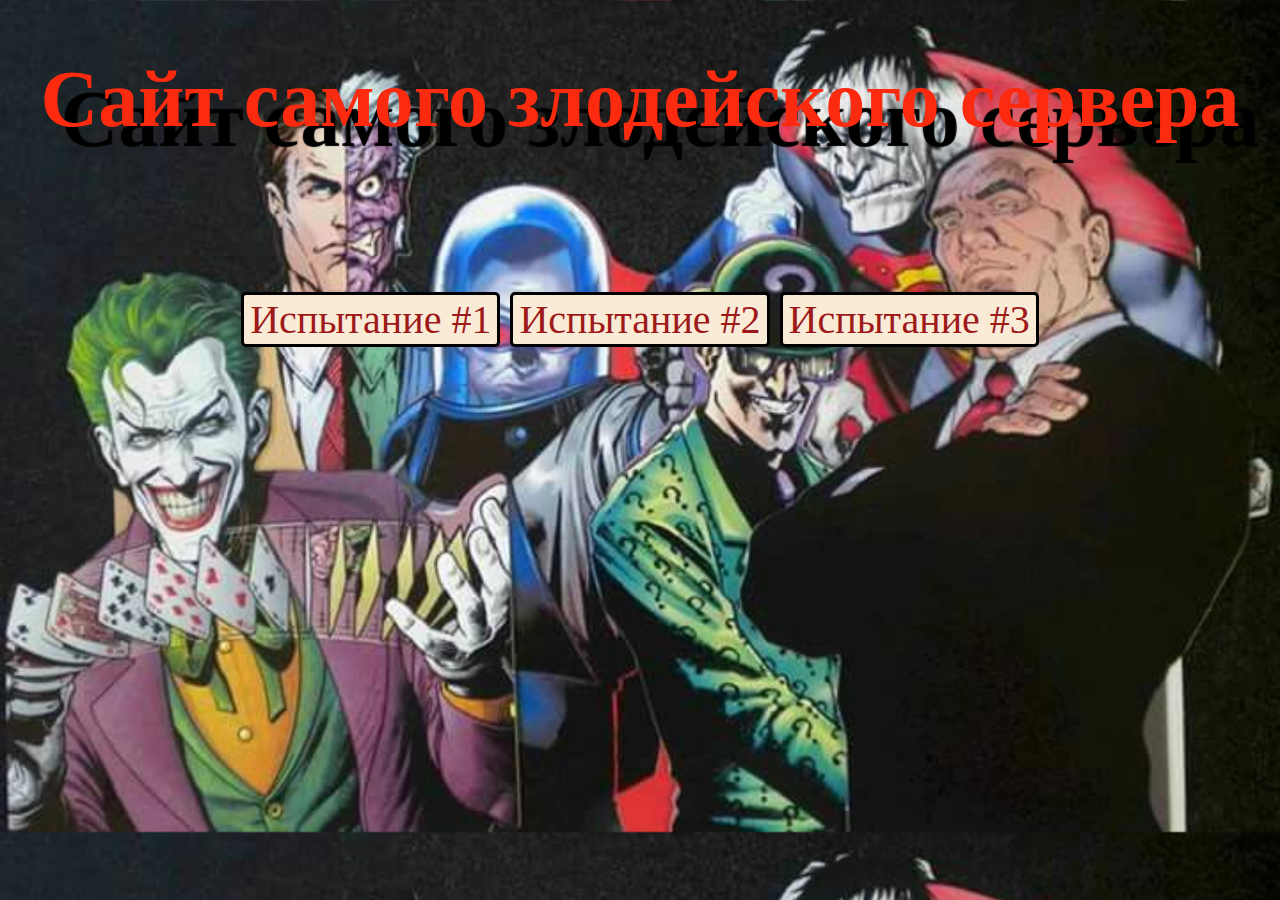
==== web.html @ 7e6ab40c "Initial commit" ====
<!DOCTYPE html>
<html lang="en">
<head>
    <meta charset="UTF-8">
    <meta name="viewport" content="width=device-width, initial-scale=1.0">
    <title>AVIS website</title>
    <link rel="stylesheet" href="web.css"></link>
</head>

<body>
        <h1>Сайт самого злодейского сервера</h1> <br><br>
    
        <label for="button1"></label>
        <a href="Сайт Загадочника\web1.html"><button id="button1">Испытание #1</button></a>

        <a href="Сайт Джокера\web2.html"><button id="button2">Испытание #2</button></a>
        
        <a href="Сайт Двуликого\web3.html"><button id="button3">Испытание #3</button></a>
        
</body>
</html>
---- web.css ----
body{
    background-image: url("evilGuys.jpg");
    background-size: cover;
    text-align: center;
    font-size: 40px;
    color: rgb(252, 42, 14);
    font-family:cursive;
    text-shadow: 20px 20px 1px black;
}

button{
    font-size: 40px;
    border-radius: 5px;
    font-family: Cambria, Cochin, Georgia, Times, 'Times New Roman', serif;
    background-color: antiquewhite;
    color: rgb(158, 26, 26);
    border-style: solid;
    border-color: black;
    border-width: 3px;
}
button:active{
    font-size: 39px;
    border-radius: 5px;
    font-family: Cambria, Cochin, Georgia, Times, 'Times New Roman', serif;
    background-color: rgb(201, 189, 175);
    color: rgb(120, 11, 11);
    border-style: solid;
    border-color: black;
    border-width: 3px;
}
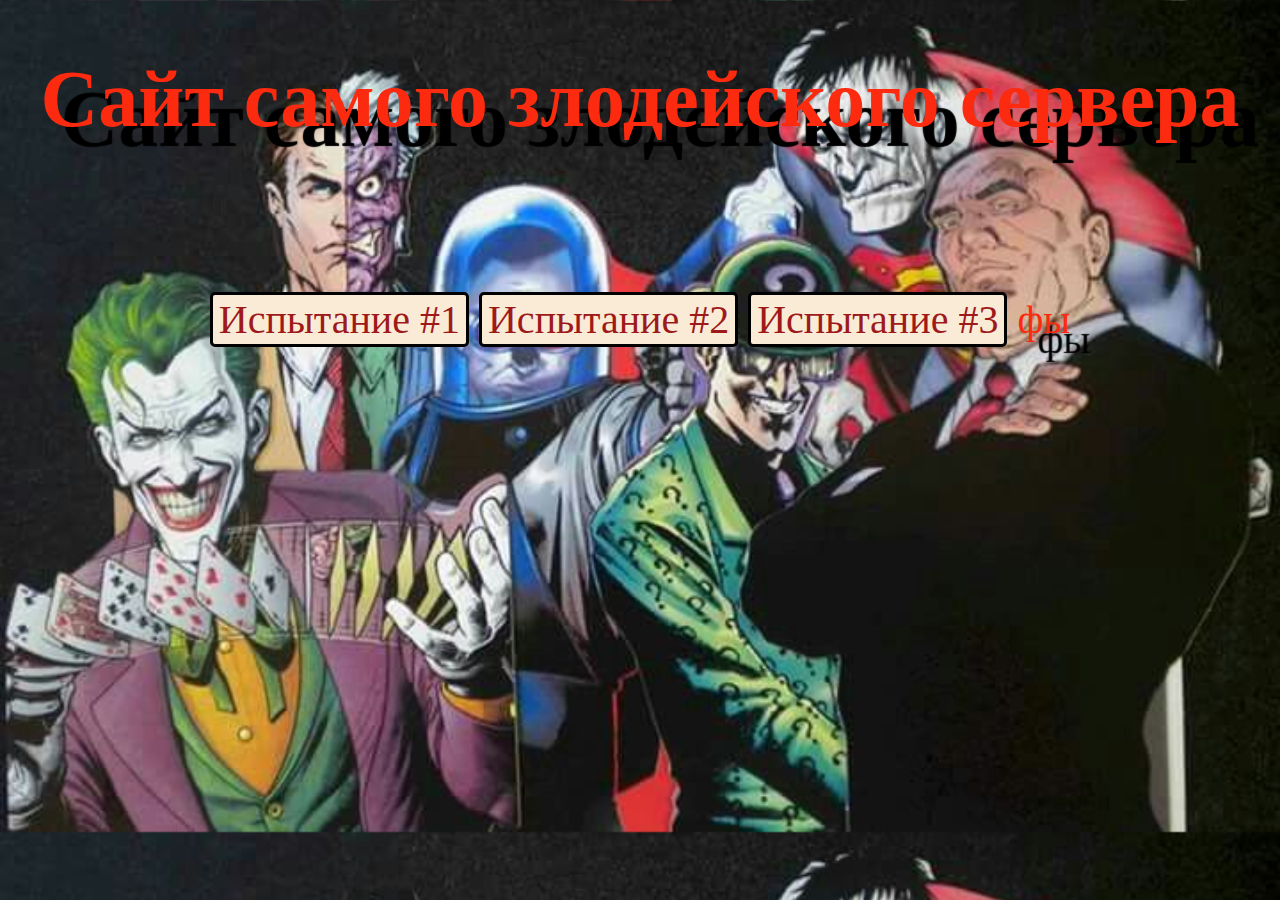
==== commit b609e8b7: "Update web.html" ====
--- a/web.html
+++ b/web.html
@@ -18,4 +18,4 @@
         <a href="Сайт Двуликого\web3.html"><button id="button3">Испытание #3</button></a>
         
 </body>
-</html>+</html>фы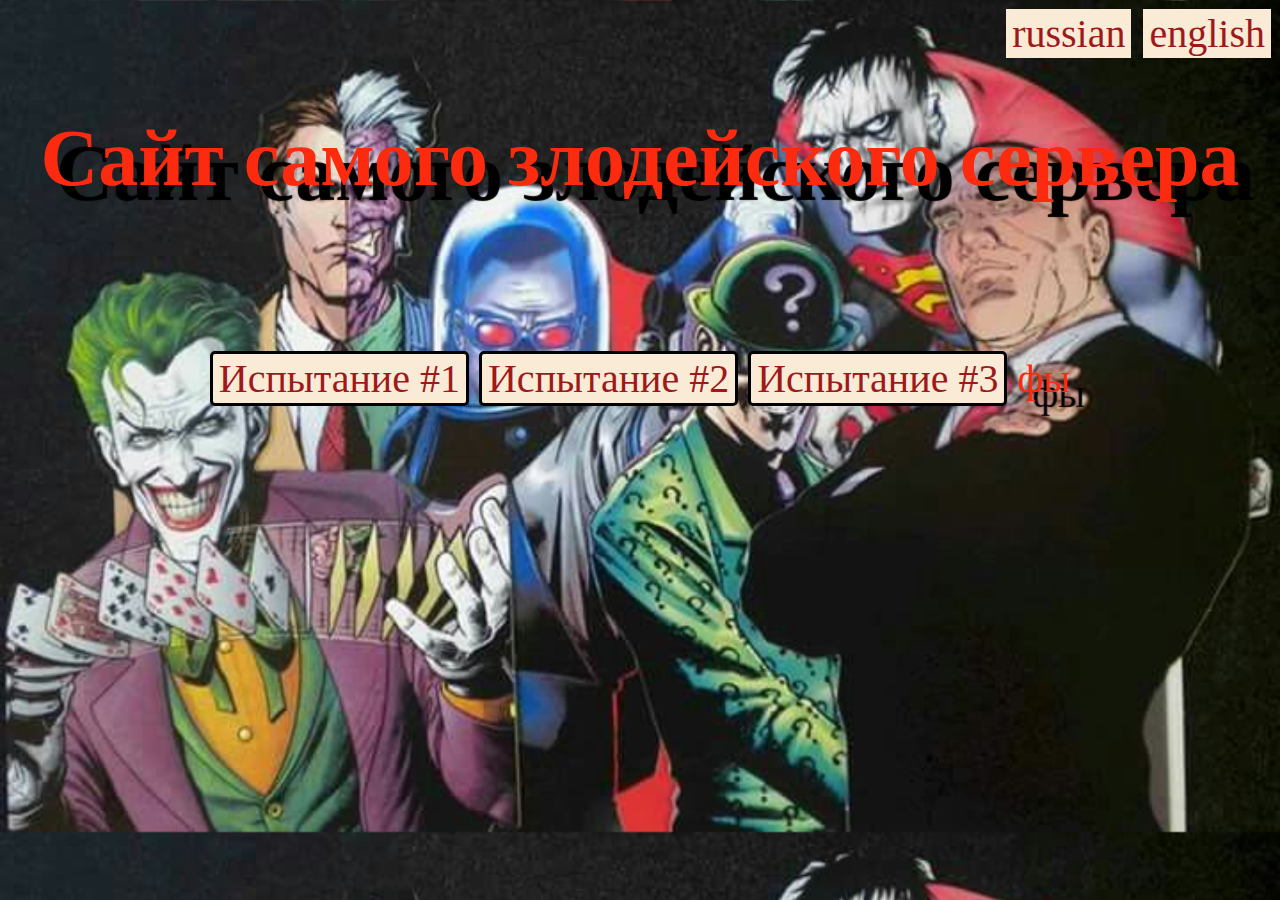
==== commit 9c3fb395: "Merge branch 'main' of https://github.com/kotus2/AVISweb" ====
--- a/web.html
+++ b/web.html
@@ -5,10 +5,15 @@
     <meta name="viewport" content="width=device-width, initial-scale=1.0">
     <title>AVIS website</title>
     <link rel="stylesheet" href="web.css"></link>
+
 </head>
 
 <body>
-        <h1>Сайт самого злодейского сервера</h1> <br><br>
+    <header id="header">
+        <a href="web.html"><button class="headerButton">russian</button></a>
+        <a href="webeng.html"><button class="headerButton">english</button></a>
+    </header>
+    <h1>Сайт самого злодейского сервера</h1> <br><br>
     
         <label for="button1"></label>
         <a href="Сайт Загадочника\web1.html"><button id="button1">Испытание #1</button></a>
@@ -16,6 +21,6 @@
         <a href="Сайт Джокера\web2.html"><button id="button2">Испытание #2</button></a>
         
         <a href="Сайт Двуликого\web3.html"><button id="button3">Испытание #3</button></a>
-        
+
 </body>
 </html>фы--- a/web.css
+++ b/web.css
@@ -5,7 +5,8 @@
     font-size: 40px;
     color: rgb(252, 42, 14);
     font-family:cursive;
-    text-shadow: 20px 20px 1px black;
+    text-shadow: 15px 15px 1px black;
+    
 }
 
 button{
@@ -27,4 +28,17 @@
     border-style: solid;
     border-color: black;
     border-width: 3px;
+}
+#header{
+    justify-self: right;
+    margin-top: 0px;
+    padding-top: 0px;
+    
+    
+}
+.headerButton{
+    border: none;
+    border-radius: 0px;
+    position: sticky;
+    margin: 1px;
 }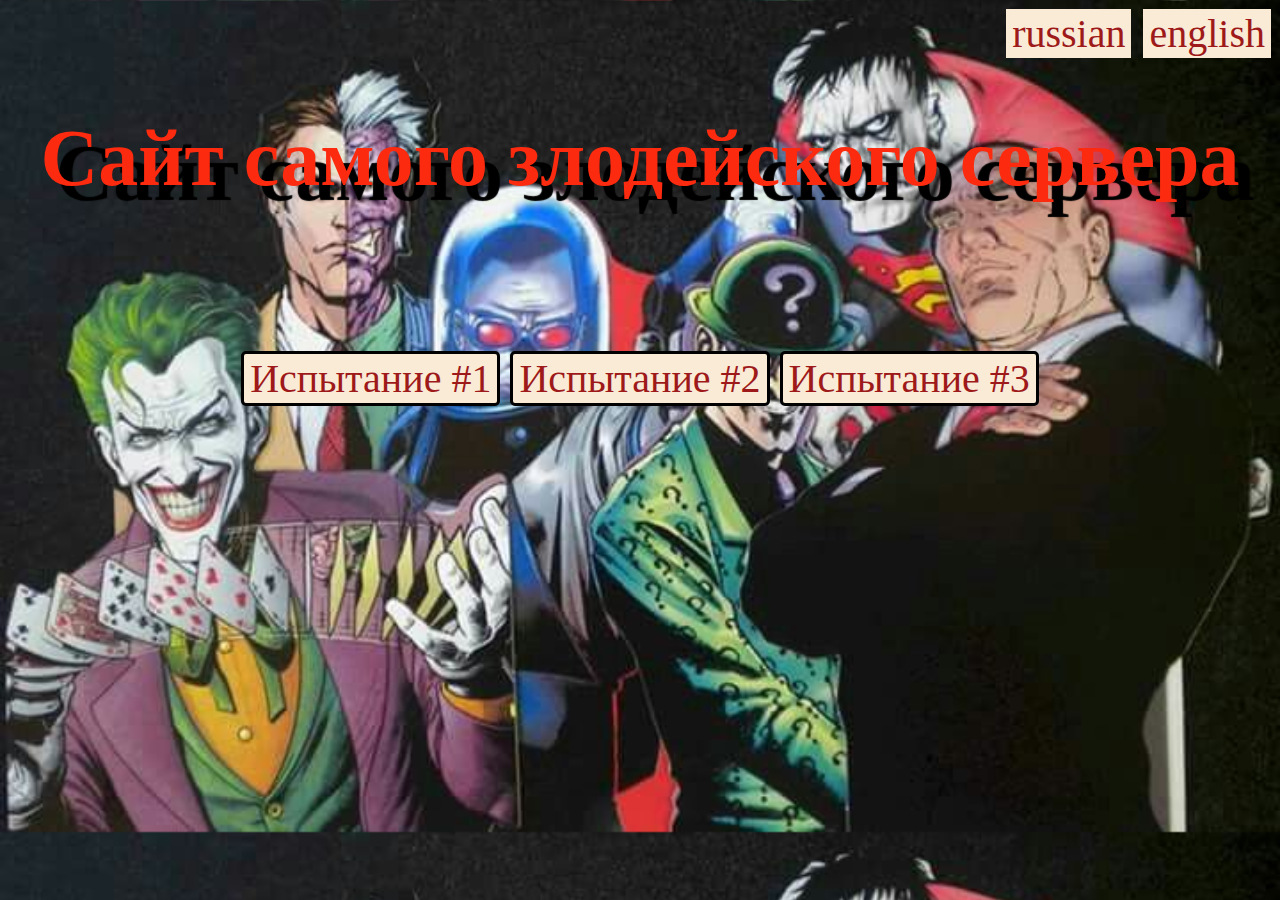
==== commit 1e9d5c0c: "ыва" ====
--- a/web.html
+++ b/web.html
@@ -23,4 +23,4 @@
         <a href="Сайт Двуликого\web3.html"><button id="button3">Испытание #3</button></a>
 
 </body>
-</html>фы+</html>